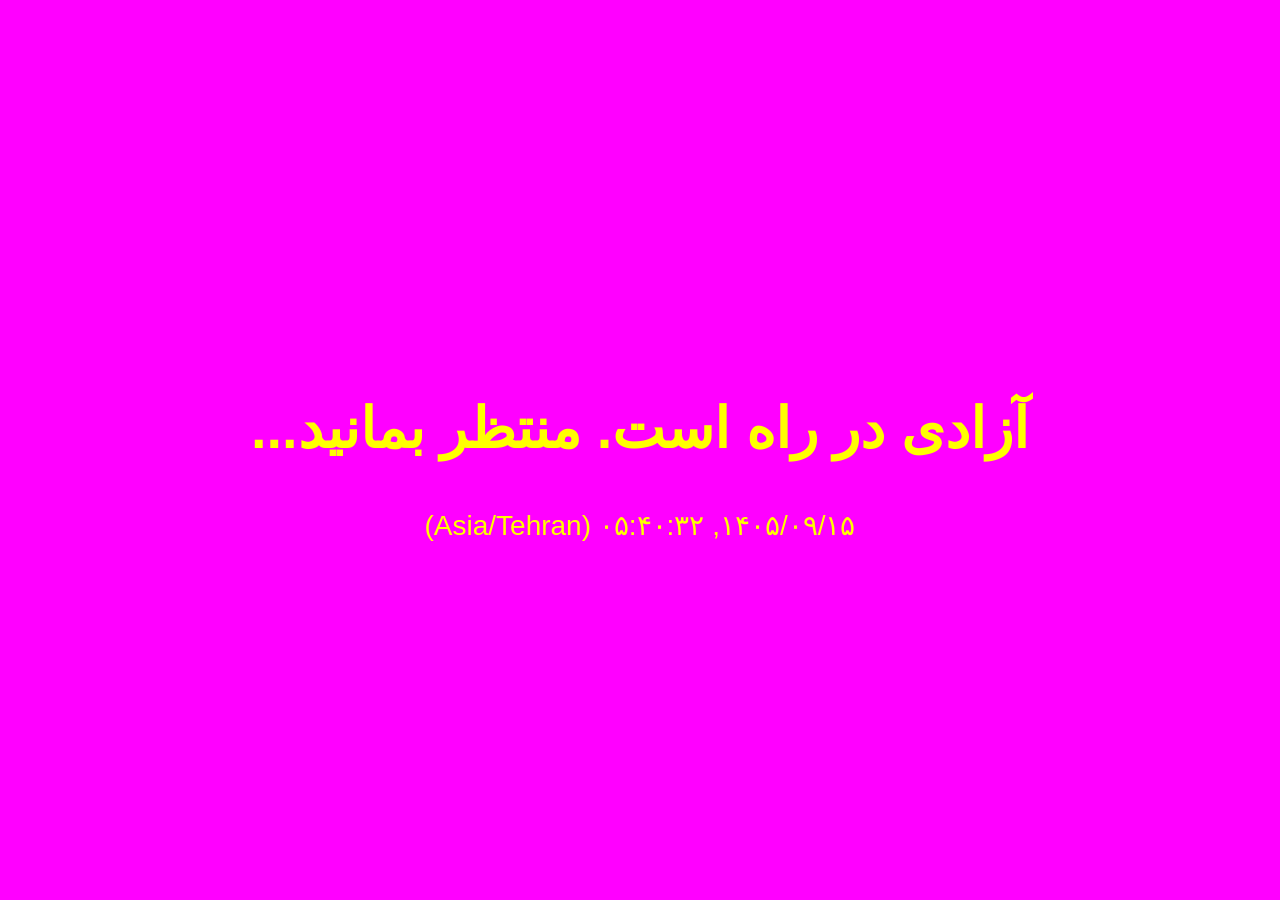
==== index.html @ 9fa074ca "Create index.html" ====
<!DOCTYPE html>
<html lang="fa" dir="rtl">
  <head>
    <meta charset="utf-8">
    <meta name="viewport" content="width=device-width, initial-scale=1.0">
    <title>انجمن رنسانس ایران آزاد</title>
    <link rel="icon" type="image/png" sizes="32x32" href="./favicon/vfra.png">

    <style>
      body {
        margin: 0;
        min-height: 100vh;
        width: 100%;
        display: flex;
        justify-content: center;
        align-items: center;
        background-color: rgb(255, 0, 255);
        color: rgb(255, 255, 0);
        font-family: Tahoma, Arial, sans-serif;
      }

      .container {
        display: flex;
        flex-direction: column;
        align-items: center;
        gap: 10px;
        font-size: 28px;
        text-align: center;
      }

      @media (max-width: 768px){
        .container{
          font-size: 18px;
        }
      }
    </style>
  </head>

  <body>
    <div class="container">
      <div>
        <h1>آزادی در راه است. منتظر بمانید...</h1>
      </div>
      <div id="clock"></div>
    </div>

    <script>
      function updateClock() {
        const now = new Date();

        // Lấy thời gian theo múi giờ Iran
        const iranTime = new Date(
          now.toLocaleString("en-US", { timeZone: "Asia/Tehran" })
        );

        // Format theo lịch Shamsi (Jalali)
        const formatter = new Intl.DateTimeFormat("fa-IR-u-ca-persian", {
          year: "numeric",
          month: "2-digit",
          day: "2-digit",
          hour: "2-digit",
          minute: "2-digit",
          second: "2-digit",
          hour12: false
        });

        document.getElementById("clock").textContent =
          formatter.format(iranTime) + " (Asia/Tehran)";
      }

      setInterval(updateClock, 1000);
      updateClock();
    </script>
  </body>
</html>
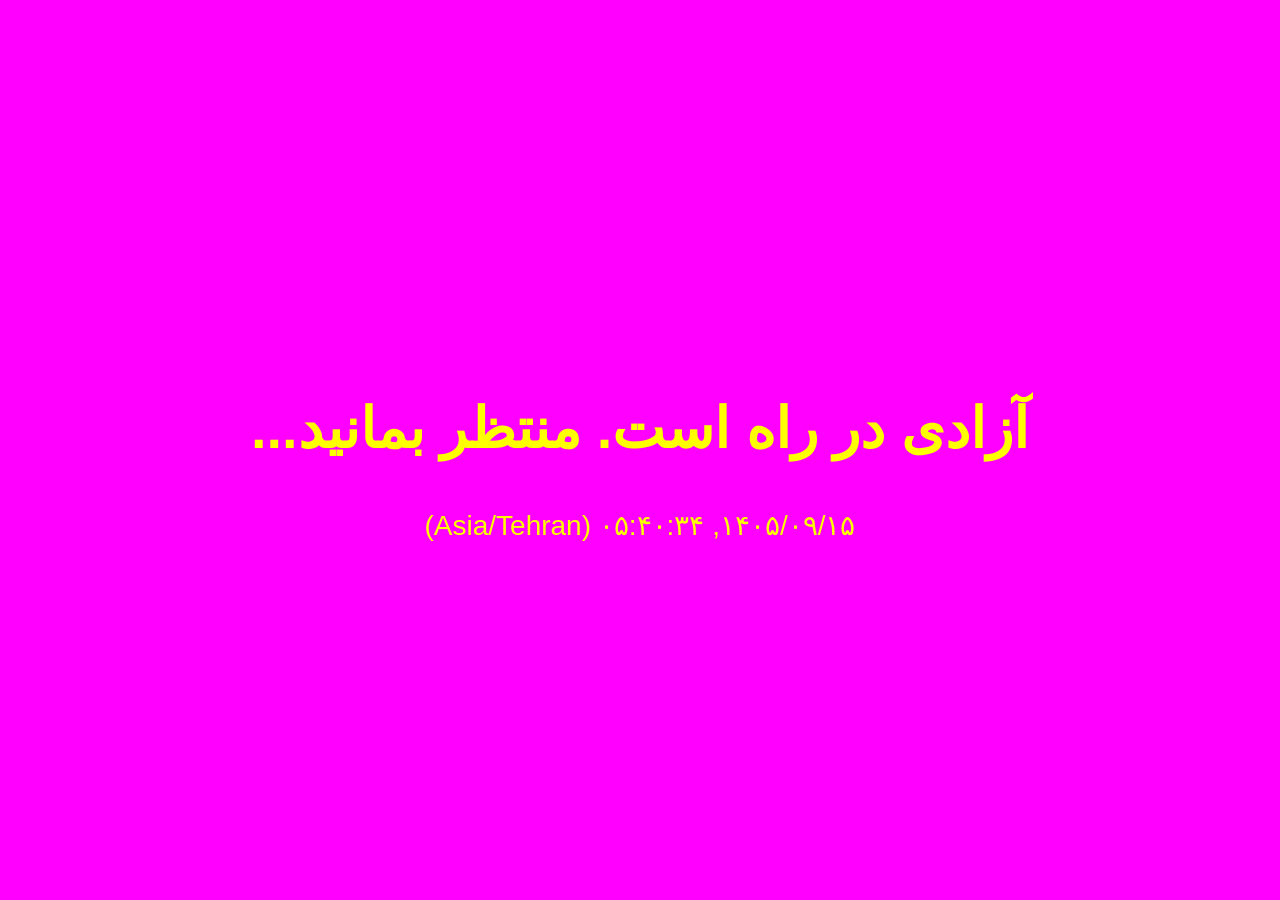
==== commit fea51545: "Update index.html" ====
--- a/index.html
+++ b/index.html
@@ -3,7 +3,7 @@
   <head>
     <meta charset="utf-8">
     <meta name="viewport" content="width=device-width, initial-scale=1.0">
-    <title>انجمن رنسانس ایران آزاد</title>
+    <title>انجمن ایران آزاد</title>
     <link rel="icon" type="image/png" sizes="32x32" href="./favicon/vfra.png">
 
     <style>
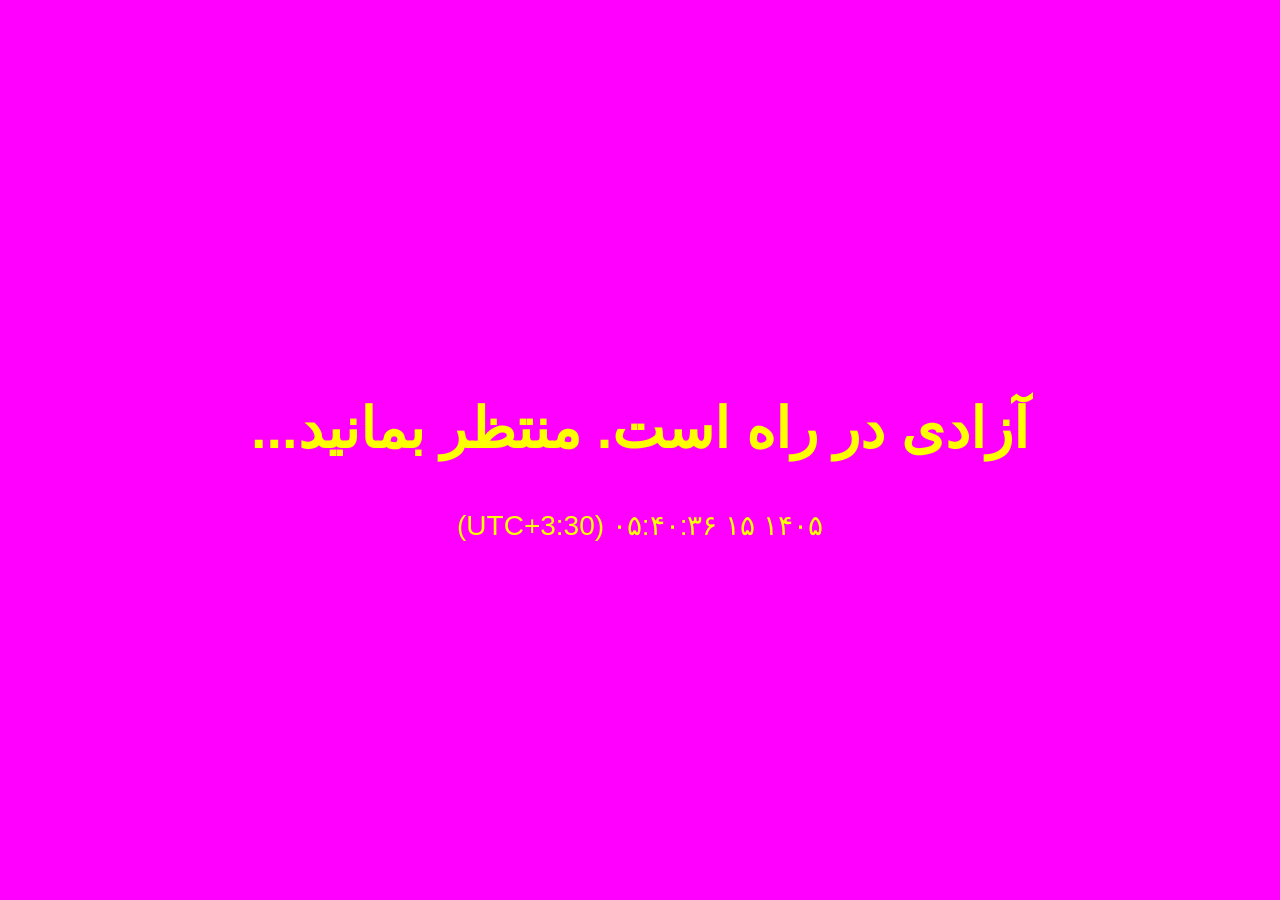
==== commit f1478d6a: "Update index.html" ====
--- a/index.html
+++ b/index.html
@@ -5,7 +5,6 @@
     <meta name="viewport" content="width=device-width, initial-scale=1.0">
     <title>انجمن ایران آزاد</title>
     <link rel="icon" type="image/png" sizes="32x32" href="./favicon/vfra.png">
-
     <style>
       body {
         margin: 0;
@@ -18,7 +17,6 @@
         color: rgb(255, 255, 0);
         font-family: Tahoma, Arial, sans-serif;
       }
-
       .container {
         display: flex;
         flex-direction: column;
@@ -27,7 +25,6 @@
         font-size: 28px;
         text-align: center;
       }
-
       @media (max-width: 768px){
         .container{
           font-size: 18px;
@@ -35,37 +32,58 @@
       }
     </style>
   </head>
-
   <body>
     <div class="container">
-      <div>
-        <h1>آزادی در راه است. منتظر بمانید...</h1>
-      </div>
+      <div><h1>آزادی در راه است. منتظر بمانید...</h1></div>
       <div id="clock"></div>
     </div>
 
     <script>
+      // Tên tháng Shamsi
+      const shamsiMonths = [
+        "فروردین","اردیبهشت","خرداد","تیر",
+        "مرداد","شهریور","مهر","آبان",
+        "آذر","دی","بهمن","اسفند"
+      ];
+
       function updateClock() {
         const now = new Date();
 
-        // Lấy thời gian theo múi giờ Iran
+        // Lấy thời gian theo múi giờ Iran UTC+3:30
         const iranTime = new Date(
           now.toLocaleString("en-US", { timeZone: "Asia/Tehran" })
         );
 
-        // Format theo lịch Shamsi (Jalali)
-        const formatter = new Intl.DateTimeFormat("fa-IR-u-ca-persian", {
+        // Chuyển sang Shamsi bằng Intl với calendar "persian"
+        const persianFormatter = new Intl.DateTimeFormat("fa-IR-u-ca-persian", {
           year: "numeric",
-          month: "2-digit",
-          day: "2-digit",
+          month: "numeric",
+          day: "numeric",
           hour: "2-digit",
           minute: "2-digit",
           second: "2-digit",
           hour12: false
         });
 
+        const [
+          { value: sYear },
+          ,
+          { value: sMonth },
+          ,
+          { value: sDay },
+          ,
+          { value: sHour },
+          ,
+          { value: sMinute },
+          ,
+          { value: sSecond }
+        ] = persianFormatter.formatToParts(iranTime);
+
+        const monthName = shamsiMonths[parseInt(sMonth, 10) - 1] || "";
+
         document.getElementById("clock").textContent =
-          formatter.format(iranTime) + " (Asia/Tehran)";
+          `${sYear} ${monthName} ${sDay} ` +
+          `${sHour}:${sMinute}:${sSecond} (UTC+3:30)`;
       }
 
       setInterval(updateClock, 1000);
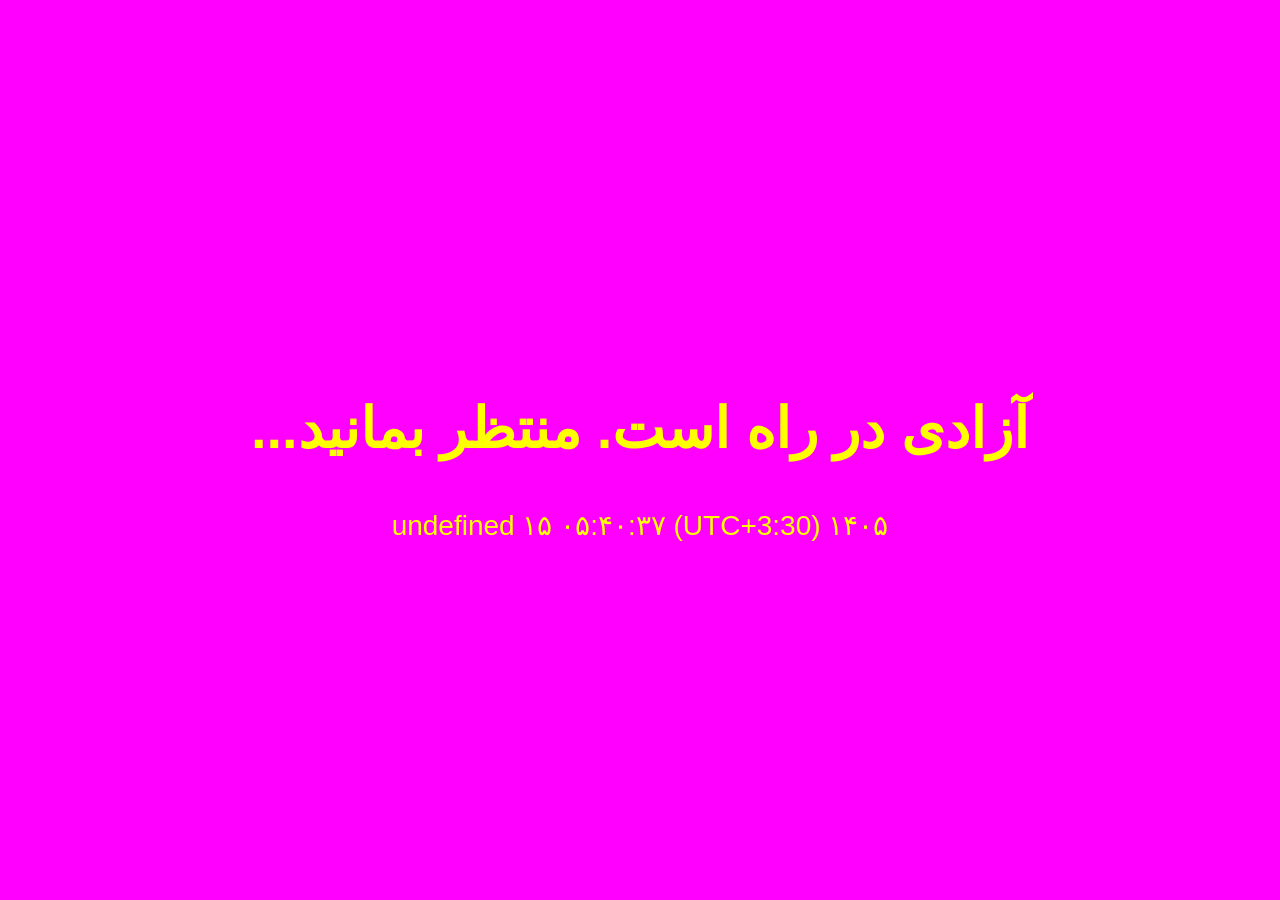
==== commit 27fb153c: "Update index.html" ====
--- a/index.html
+++ b/index.html
@@ -1,93 +1,91 @@
 <!DOCTYPE html>
 <html lang="fa" dir="rtl">
-  <head>
-    <meta charset="utf-8">
-    <meta name="viewport" content="width=device-width, initial-scale=1.0">
-    <title>انجمن ایران آزاد</title>
-    <link rel="icon" type="image/png" sizes="32x32" href="./favicon/vfra.png">
-    <style>
-      body {
-        margin: 0;
-        min-height: 100vh;
-        width: 100%;
-        display: flex;
-        justify-content: center;
-        align-items: center;
-        background-color: rgb(255, 0, 255);
-        color: rgb(255, 255, 0);
-        font-family: Tahoma, Arial, sans-serif;
-      }
-      .container {
-        display: flex;
-        flex-direction: column;
-        align-items: center;
-        gap: 10px;
-        font-size: 28px;
-        text-align: center;
-      }
-      @media (max-width: 768px){
-        .container{
-          font-size: 18px;
-        }
-      }
-    </style>
-  </head>
-  <body>
-    <div class="container">
-      <div><h1>آزادی در راه است. منتظر بمانید...</h1></div>
-      <div id="clock"></div>
-    </div>
+<head>
+<meta charset="utf-8">
+<meta name="viewport" content="width=device-width, initial-scale=1.0">
+<title>انجمن رنسانس ایران آزاد</title>
 
-    <script>
-      // Tên tháng Shamsi
-      const shamsiMonths = [
-        "فروردین","اردیبهشت","خرداد","تیر",
-        "مرداد","شهریور","مهر","آبان",
-        "آذر","دی","بهمن","اسفند"
-      ];
+<style>
+body{
+  margin:0;
+  min-height:100vh;
+  display:flex;
+  justify-content:center;
+  align-items:center;
+  background:rgb(255,0,255);
+  color:rgb(255,255,0);
+  font-family:Tahoma, Arial, sans-serif;
+}
 
-      function updateClock() {
-        const now = new Date();
+.container{
+  display:flex;
+  flex-direction:column;
+  align-items:center;
+  gap:10px;
+  font-size:28px;
+  text-align:center;
+}
 
-        // Lấy thời gian theo múi giờ Iran UTC+3:30
-        const iranTime = new Date(
-          now.toLocaleString("en-US", { timeZone: "Asia/Tehran" })
-        );
+@media(max-width:768px){
+  .container{ font-size:18px; }
+}
+</style>
+</head>
 
-        // Chuyển sang Shamsi bằng Intl với calendar "persian"
-        const persianFormatter = new Intl.DateTimeFormat("fa-IR-u-ca-persian", {
-          year: "numeric",
-          month: "numeric",
-          day: "numeric",
-          hour: "2-digit",
-          minute: "2-digit",
-          second: "2-digit",
-          hour12: false
-        });
+<body>
+<div class="container">
+  <h1>آزادی در راه است. منتظر بمانید...</h1>
+  <div id="clock"></div>
+</div>
 
-        const [
-          { value: sYear },
-          ,
-          { value: sMonth },
-          ,
-          { value: sDay },
-          ,
-          { value: sHour },
-          ,
-          { value: sMinute },
-          ,
-          { value: sSecond }
-        ] = persianFormatter.formatToParts(iranTime);
+<script>
 
-        const monthName = shamsiMonths[parseInt(sMonth, 10) - 1] || "";
+const shamsiMonths = [
+ "فروردین","اردیبهشت","خرداد","تیر",
+ "مرداد","شهریور","مهر","آبان",
+ "آذر","دی","بهمن","اسفند"
+];
 
-        document.getElementById("clock").textContent =
-          `${sYear} ${monthName} ${sDay} ` +
-          `${sHour}:${sMinute}:${sSecond} (UTC+3:30)`;
-      }
+function updateClock(){
 
-      setInterval(updateClock, 1000);
-      updateClock();
-    </script>
-  </body>
+  const now = new Date();
+
+  const iranTime = new Date(
+    now.toLocaleString("en-US",{ timeZone:"Asia/Tehran" })
+  );
+
+  const formatter = new Intl.DateTimeFormat("fa-IR-u-ca-persian",{
+    year:"numeric",
+    month:"numeric",
+    day:"numeric",
+    hour:"2-digit",
+    minute:"2-digit",
+    second:"2-digit",
+    hour12:false
+  });
+
+  const parts = formatter.formatToParts(iranTime);
+
+  let year, month, day, hour, minute, second;
+
+  parts.forEach(p=>{
+    if(p.type==="year") year = p.value;
+    if(p.type==="month") month = p.value;
+    if(p.type==="day") day = p.value;
+    if(p.type==="hour") hour = p.value;
+    if(p.type==="minute") minute = p.value;
+    if(p.type==="second") second = p.value;
+  });
+
+  const monthName = shamsiMonths[parseInt(month,10)-1];
+
+  document.getElementById("clock").textContent =
+    `${year} ${monthName} ${day} ${hour}:${minute}:${second} (UTC+3:30)`;
+}
+
+setInterval(updateClock,1000);
+updateClock();
+
+</script>
+</body>
 </html>
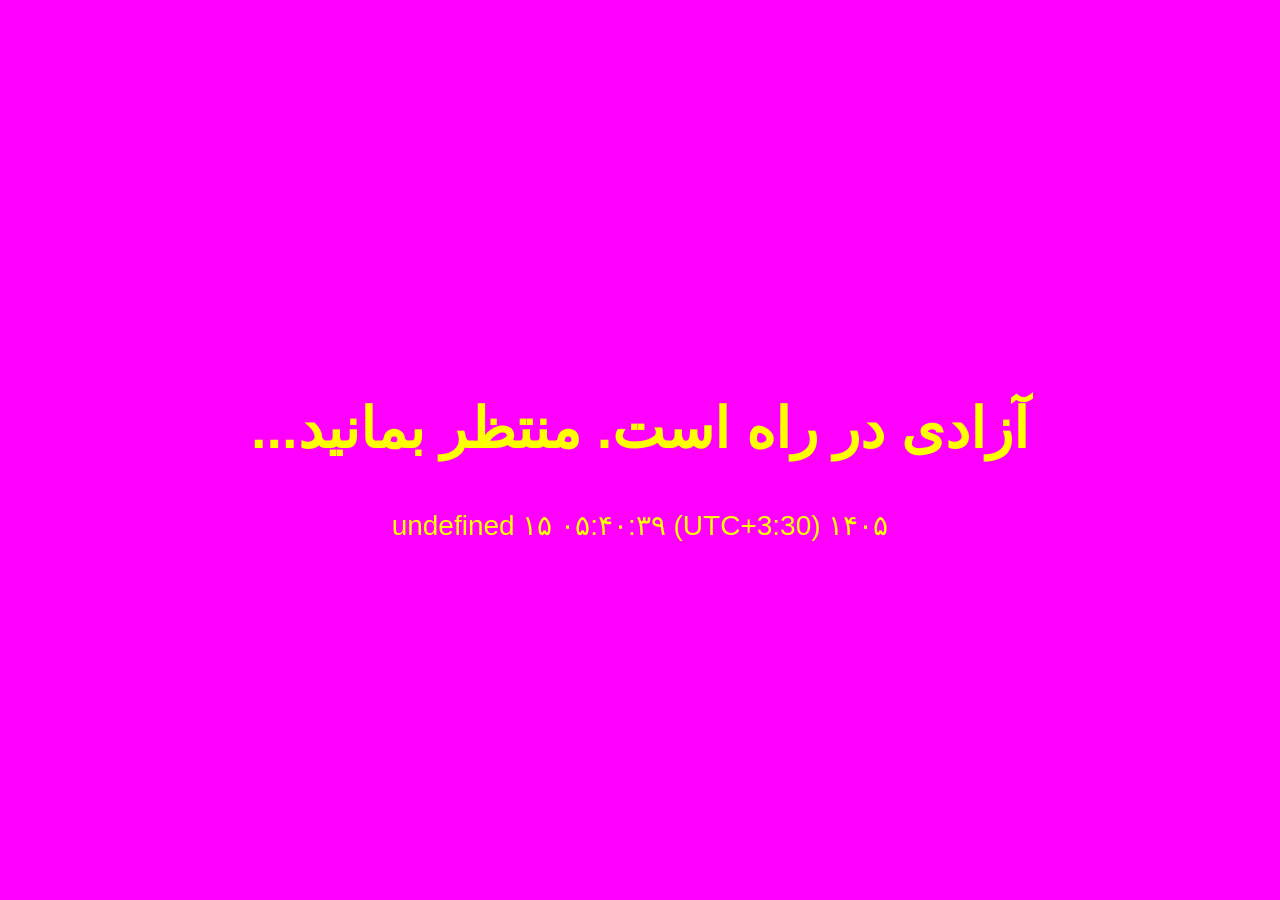
==== commit a4ca196b: "Update index.html" ====
--- a/index.html
+++ b/index.html
@@ -3,7 +3,7 @@
 <head>
 <meta charset="utf-8">
 <meta name="viewport" content="width=device-width, initial-scale=1.0">
-<title>انجمن رنسانس ایران آزاد</title>
+<title>انجمن ایران آزاد</title>
 
 <style>
 body{
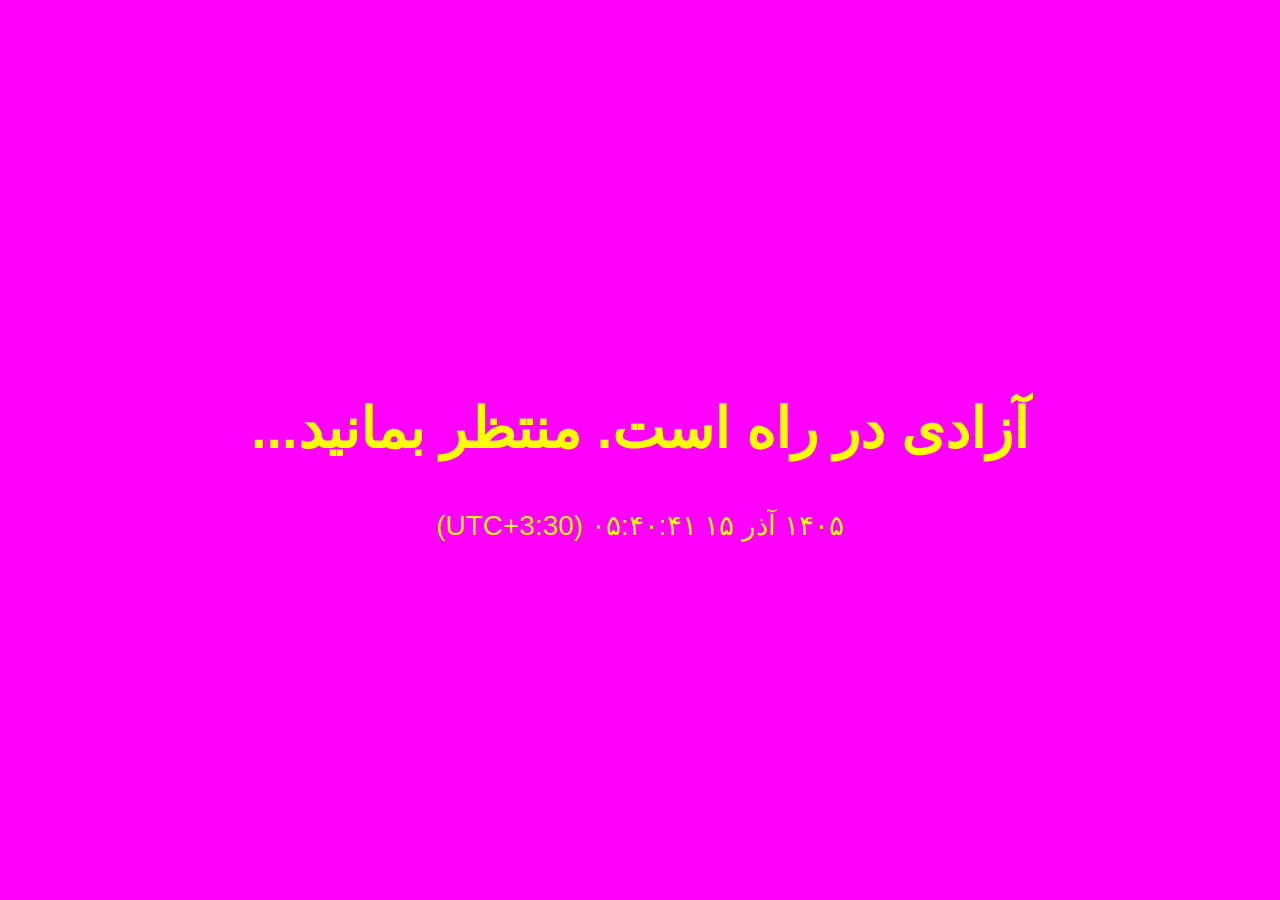
==== commit 82c31169: "Update index.html" ====
--- a/index.html
+++ b/index.html
@@ -46,6 +46,13 @@
  "آذر","دی","بهمن","اسفند"
 ];
 
+// Chuyển số Ba Tư -> số thường
+function faToEnDigits(str){
+  return str.replace(/[۰-۹]/g, d =>
+    "۰۱۲۳۴۵۶۷۸۹".indexOf(d)
+  );
+}
+
 function updateClock(){
 
   const now = new Date();
@@ -77,7 +84,10 @@
     if(p.type==="second") second = p.value;
   });
 
-  const monthName = shamsiMonths[parseInt(month,10)-1];
+  // Chuyển month sang số thường
+  const monthNumber = parseInt(faToEnDigits(month),10);
+
+  const monthName = shamsiMonths[monthNumber-1];
 
   document.getElementById("clock").textContent =
     `${year} ${monthName} ${day} ${hour}:${minute}:${second} (UTC+3:30)`;
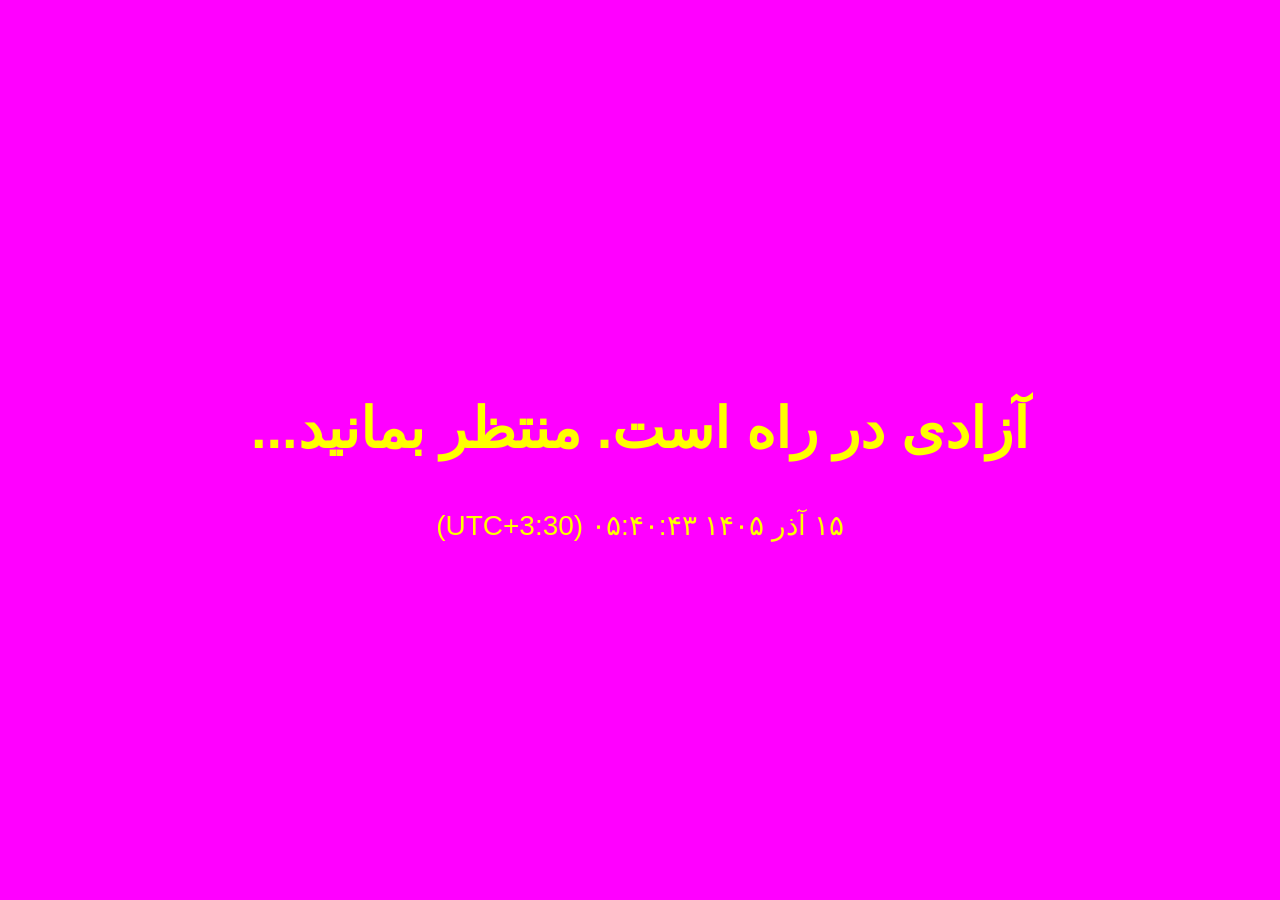
==== commit 4865ccd1: "Update index.html" ====
--- a/index.html
+++ b/index.html
@@ -90,7 +90,7 @@
   const monthName = shamsiMonths[monthNumber-1];
 
   document.getElementById("clock").textContent =
-    `${year} ${monthName} ${day} ${hour}:${minute}:${second} (UTC+3:30)`;
+    `${day} ${monthName} ${year} ${hour}:${minute}:${second} (UTC+3:30)`;
 }
 
 setInterval(updateClock,1000);
